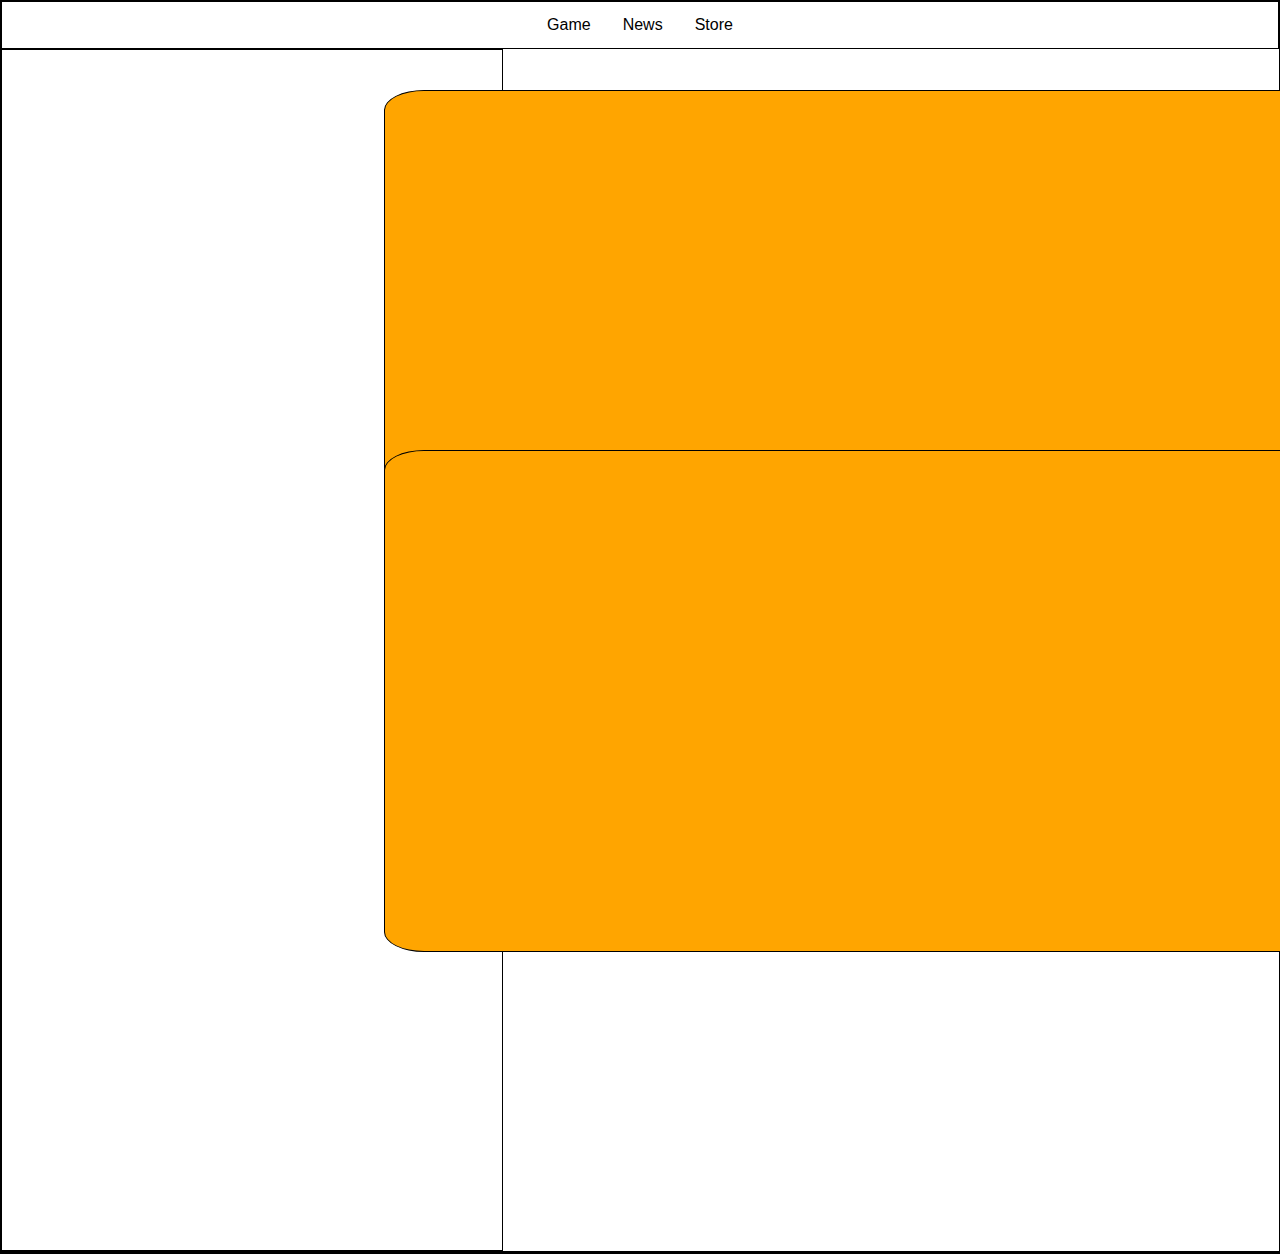
==== news.html @ 1511a0b9 "made a news page, found final colours on game page, working on news page" ====
<!DOCTYPE html>
<html>
<head>
    <link rel="stylesheet" href="style2.css">
</head>
<body>
    <div id="innpakning">

        <div id="navbar">
            <ul>
                <li><a href="index.html">Game</a></li>
                <li><a href="news.html">News</a></li>
                <li><a href="store.html">Store</a></li>
            </ul>
        </div>
        <div id="innhold">
            <div id="tekstbox1">
                
            </div>
            <div id="tekstbox2">

            </div>
        </div>
        <div id="footer">

        </div>

    </div>
    
</body>
</html>
---- style2.css ----
*{
    margin: 0;
    font-family: Verdana, Geneva, Tahoma, sans-serif;
}
div{
    border: solid 1px black;
}
ul {
    display: flex;
    justify-content: center;
    list-style-type: none;
    margin: 0;
    padding: 0;
    overflow: hidden;
    background-color:white;
  } 
  li {
    float: left;
  }
  li a {
    display: block;
    color: black;
    text-align: center;
    padding: 14px 16px;
    text-decoration: none;
  }
  li a:hover {
    background-color: orangered;
}
#innhold{
    display: flex;
    flex-direction: column;
    flex-wrap: wrap;
    height: 1200px;
    width: 500px;
}
#tekstbox1{
    display: flex;
    position: absolute;
    left: 30%;
    top: 10%;
    width: 1000px;
    height: 500px;
    margin: 0;
    padding: 0;
    border-radius: 4%;
    background-color: #fff;
    flex-direction: column;
    justify-content: center;
    background-color: orange;
}
#tekstbox2{
    display: flex;
    position: absolute;
    left: 30%;
    top: 50%;
    width: 1000px;
    height: 500px;
    margin: 0;
    padding: 0;
    border-radius: 4%;
    background-color: #fff;
    flex-direction: column;
    justify-content: center;
    background-color: orange;
}
#footer{
    display: flex;
    
}
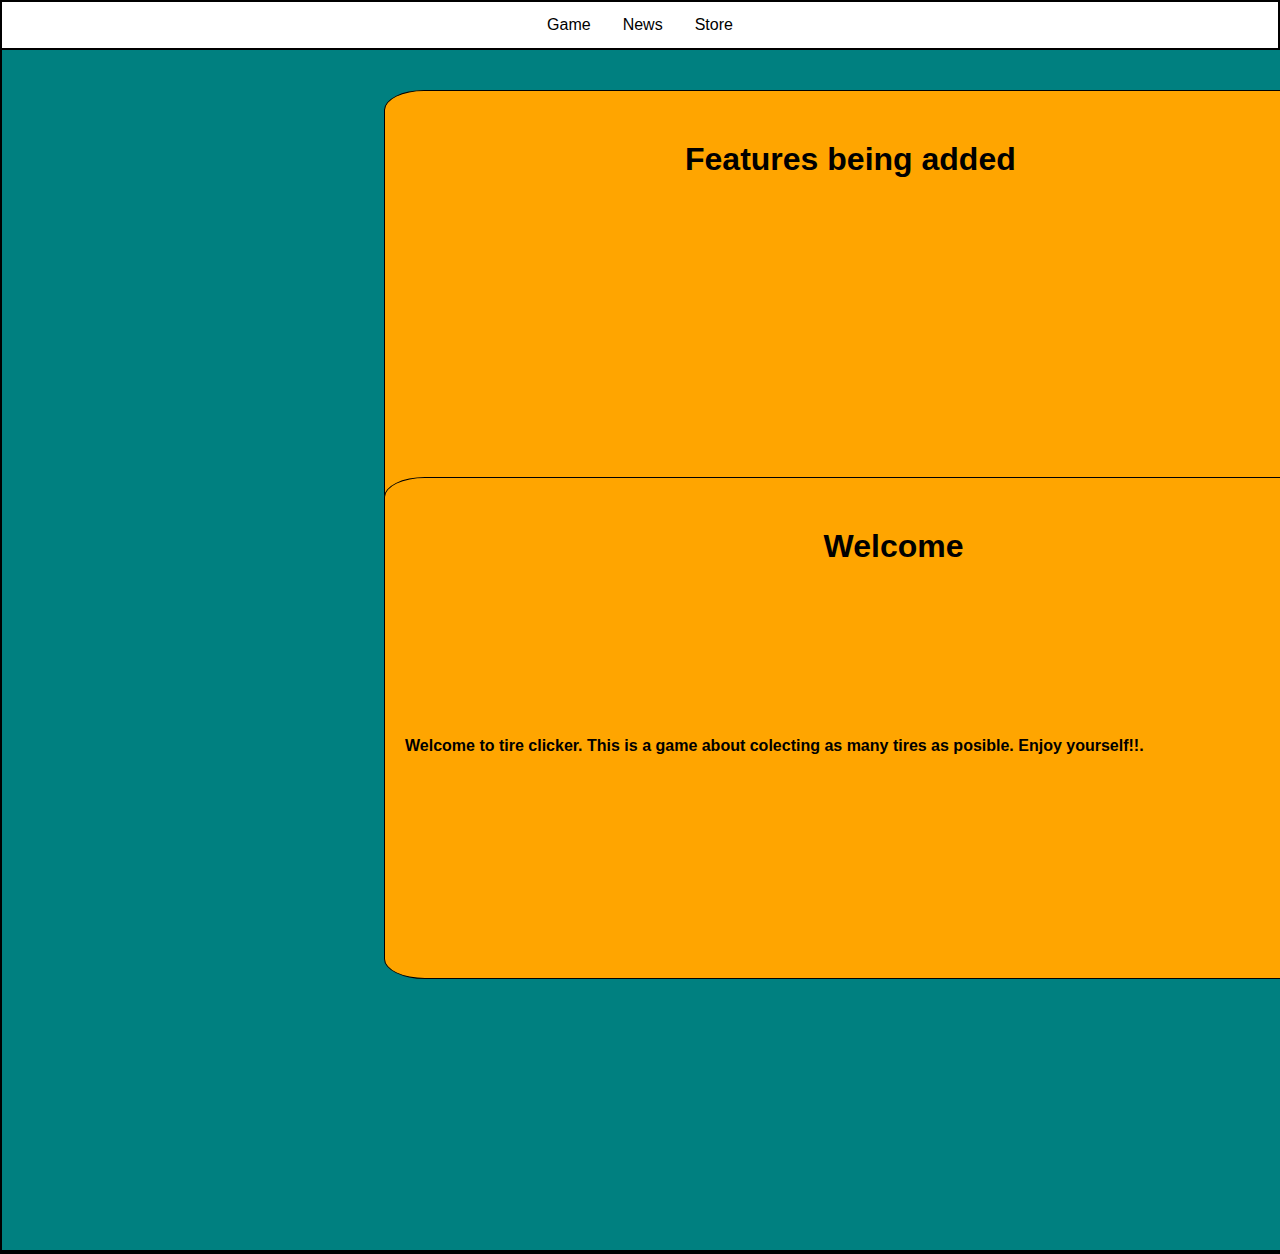
==== commit 173d2042: "fiksa" ====
--- a/news.html
+++ b/news.html
@@ -15,9 +15,16 @@
         </div>
         <div id="innhold">
             <div id="tekstbox1">
-                
+                <H1 id="header1">Features being added</H1>
+                <br>
+                <br>
+                <h4></h4>
             </div>
             <div id="tekstbox2">
+                <h1 id="header2">Welcome</h1>
+                <br>
+                <br>
+                <h4>Welcome to tire clicker. This is a game about colecting as many tires as posible. Enjoy yourself!!.</h4>
 
             </div>
         </div>
--- a/style2.css
+++ b/style2.css
@@ -32,7 +32,8 @@
     flex-direction: column;
     flex-wrap: wrap;
     height: 1200px;
-    width: 500px;
+    width: 100%;
+    background-color: teal;
 }
 #tekstbox1{
     display: flex;
@@ -53,11 +54,11 @@
     display: flex;
     position: absolute;
     left: 30%;
-    top: 50%;
+    top: 53%;
     width: 1000px;
     height: 500px;
     margin: 0;
-    padding: 0;
+    padding-left: 20px;
     border-radius: 4%;
     background-color: #fff;
     flex-direction: column;
@@ -67,4 +68,14 @@
 #footer{
     display: flex;
     
+}
+#header1{
+    position: absolute;
+    top: 10%;
+    left: 30%;
+}
+#header2{
+    position: absolute;
+    top: 10%;
+    left: 43%;
 }